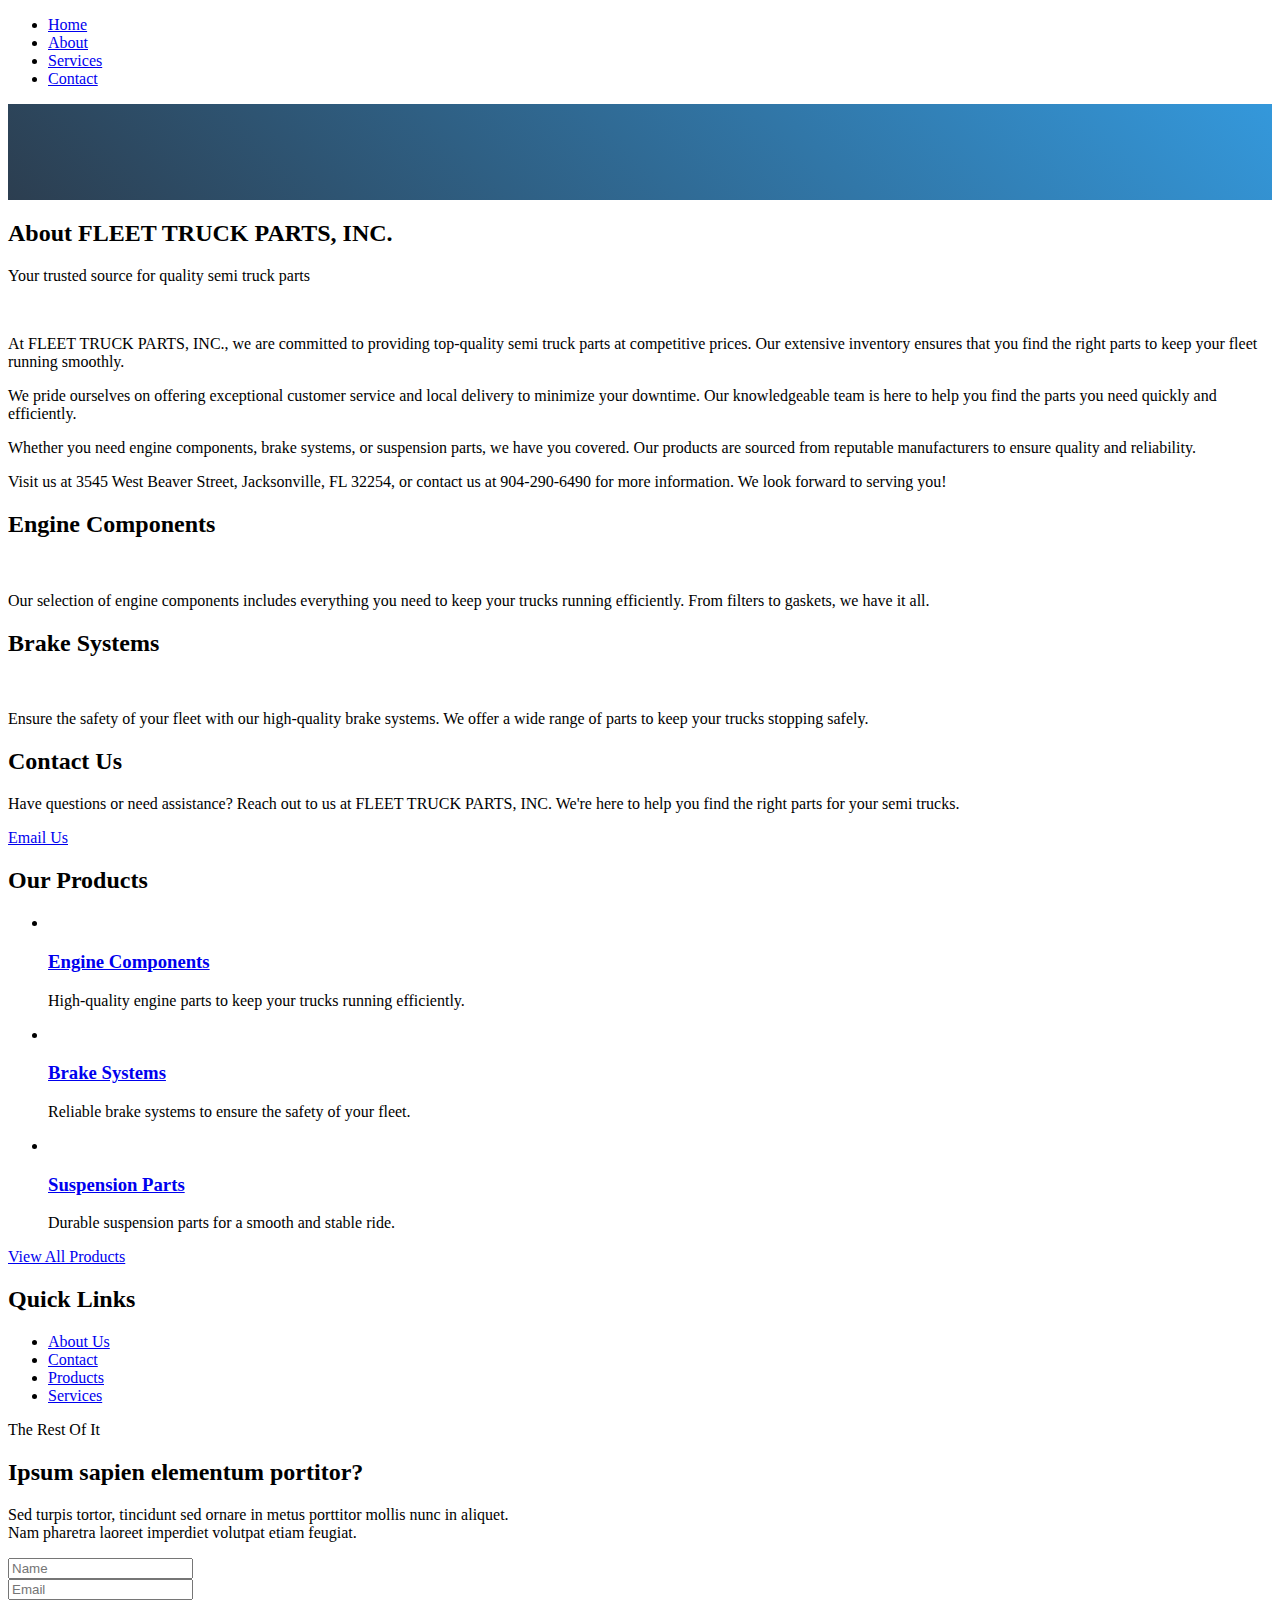
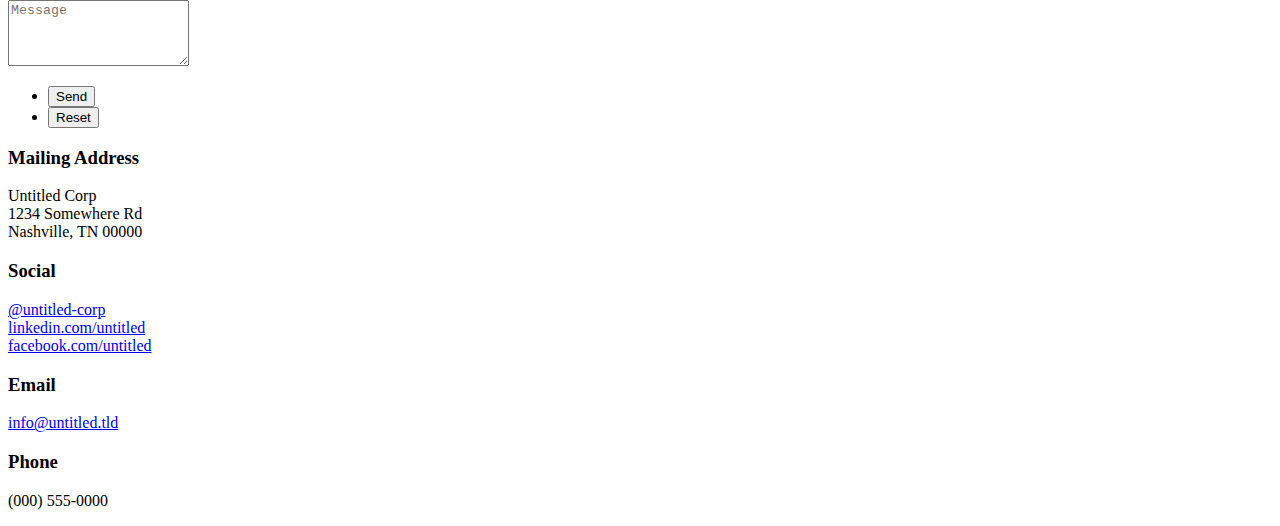
==== about.html @ f71751ac "Add files via upload" ====
<!DOCTYPE html>
<html>
<head>
	<title>About - Fleet Truck Parts, Inc.</title>
	<meta charset="utf-8" />
	<meta name="viewport" content="width=device-width, initial-scale=1" />
	<link rel="stylesheet" href="assets/css/main.css" />
</head>
<body class="about">
	<!-- ...existing code before header... -->
	<nav id="nav">
		<ul>
			<li><a href="index.html">Home</a></li>
			<li class="current"><a href="about.html">About</a></li>
			<li><a href="services.html">Services</a></li>
			<li><a href="contact.html">Contact</a></li>
		</ul>
	</nav>

	<!-- Replace previous header block with new design -->
	<header class="subpage-header">
		<div class="header-content" style="background: linear-gradient(45deg, #2C3E50, #3498DB); padding: 3em; text-align: center; color: white;">
			<!--<h1>About</h1>
			<p>Discover who we are and our journey</p>-->
		</div>
	</header>
<!-- ...existing code after header... -->
	<!-- About Content -->
	<section id="about-content">
		<section id="main" class="wrapper style2">
			<div class="container">
				<div class="row gtr-150">
					<div class="col-8 col-12-medium">

						<!-- Content -->
						<div id="content">
							<article class="box post">
								<header class="style1">
									<h2>About FLEET TRUCK PARTS, INC.</h2>
									<p>Your trusted source for quality semi truck parts</p>
								</header>
								<a href="#" class="image featured">
									<img src="images/1.jpg" alt="" style="width:100%; height:auto;" />
								</a>
								<p>At FLEET TRUCK PARTS, INC., we are committed to providing top-quality semi truck parts at competitive prices. Our extensive inventory ensures that you find the right parts to keep your fleet running smoothly.</p>
								<p>We pride ourselves on offering exceptional customer service and local delivery to minimize your downtime. Our knowledgeable team is here to help you find the parts you need quickly and efficiently.</p>
								<p>Whether you need engine components, brake systems, or suspension parts, we have you covered. Our products are sourced from reputable manufacturers to ensure quality and reliability.</p>
								<p>Visit us at 3545 West Beaver Street, Jacksonville, FL 32254, or contact us at 904-290-6490 for more information. We look forward to serving you!</p>
							</article>
							<div class="row gtr-150">
								<div class="col-6 col-12-small">
									<section class="box">
										<header>
											<h2>Engine Components</h2>
										</header>
										<a href="#" class="image featured"><img src="images/2.jpg" alt="" style="width:100%; height:auto;" /></a>
										<p>Our selection of engine components includes everything you need to keep your trucks running efficiently. From filters to gaskets, we have it all.</p>
										<!--<a href="#" class="button style1">More</a>-->
									</section>
								</div>
								<div class="col-6 col-12-small">
									<section class="box">
										<header>
											<h2>Brake Systems</h2>
										</header>
										<a href="#" class="image featured"><img src="images/3.jpg" alt="" style="width:100%; height:auto;" /></a>
										<p>Ensure the safety of your fleet with our high-quality brake systems. We offer a wide range of parts to keep your trucks stopping safely.</p>
										<!--<a href="#" class="button style1">More</a>-->
									</section>
								</div>
							</div>
						</div>

					</div>
					<div class="col-4 col-12-medium">

						<!-- Sidebar -->
						<div id="sidebar">
							<section class="box">
								<header>
									<h2>Contact Us</h2>
								</header>
								<p>Have questions or need assistance? Reach out to us at FLEET TRUCK PARTS, INC. We're here to help you find the right parts for your semi trucks.</p>
								<a href="mailto:info@fleettrparts.com" class="button style1">Email Us</a>
							</section>
							<section class="box">
								<header>
									<h2>Our Products</h2>
								</header>
								<ul class="style2">
									<li>
										<article class="box post-excerpt">
											<a href="#" class="image left"><img src="images/7.jpg" alt="" style="width:100%; height:auto;" /></a>
											<h3><a href="#">Engine Components</a></h3>
											<p>High-quality engine parts to keep your trucks running efficiently.</p>
										</article>
									</li>
									<li>
										<article class="box post-excerpt">
											<a href="#" class="image left"><img src="images/8.jpg" alt="" style="width:100%; height:auto;" /></a>
											<h3><a href="#">Brake Systems</a></h3>
											<p>Reliable brake systems to ensure the safety of your fleet.</p>
										</article>
									</li>
									<li>
										<article class="box post-excerpt">
											<a href="#" class="image left"><img src="images/9.jpg" alt="" style="width:100%; height:auto;" /></a>
											<h3><a href="#">Suspension Parts</a></h3>
											<p>Durable suspension parts for a smooth and stable ride.</p>
										</article>
									</li>
								</ul>
								<a href="#" class="button style1">View All Products</a>
							</section>
							<section class="box">
								<header>
									<h2>Quick Links</h2>
								</header>
								<ul class="style3">
									<li><a href="#">About Us</a></li>
									<li><a href="#">Contact</a></li>
									<li><a href="#">Products</a></li>
									<li><a href="#">Services</a></li>
									<!--<li><a href="#">FAQs</a></li>
									<li><a href="#">Blog</a></li>
									<li><a href="#">Testimonials</a></li>
									<li><a href="#">Privacy Policy</a></li>
									<li><a href="#">Terms of Service</a></li>
									<li><a href="#">Shipping & Returns</a></li>
									<li><a href="#">Site Map</a></li>-->
								</ul>
							</section>
						</div>

					</div>
				</div>
			</div>
		</section>
	</section>
	<!-- Footer -->
	<section id="footer" class="wrapper">
		<div class="title">The Rest Of It</div>
		<div class="container">
			<header class="style1">
				<h2>Ipsum sapien elementum portitor?</h2>
				<p>
					Sed turpis tortor, tincidunt sed ornare in metus porttitor mollis nunc in aliquet.<br />
					Nam pharetra laoreet imperdiet volutpat etiam feugiat.
				</p>
			</header>
			<div class="row">
				<div class="col-6 col-12-medium">

					<!-- Contact Form -->
					<section>
						<form method="post" action="#">
							<div class="row gtr-50">
								<div class="col-6 col-12-small">
									<input type="text" name="name" id="contact-name" placeholder="Name" />
								</div>
								<div class="col-6 col-12-small">
									<input type="text" name="email" id="contact-email" placeholder="Email" />
								</div>
								<div class="col-12">
									<textarea name="message" id="contact-message" placeholder="Message" rows="4"></textarea>
								</div>
								<div class="col-12">
									<ul class="actions">
										<li><input type="submit" class="style1" value="Send" /></li>
										<li><input type="reset" class="style2" value="Reset" /></li>
									</ul>
								</div>
							</div>
						</form>
					</section>

				</div>
				<div class="col-6 col-12-medium">

					<!-- Contact -->
					<section class="feature-list small">
						<div class="row">
							<div class="col-6 col-12-small">
								<section>
									<h3 class="icon solid fa-home">Mailing Address</h3>
									<p>
										Untitled Corp<br />
										1234 Somewhere Rd<br />
										Nashville, TN 00000
									</p>
								</section>
							</div>
							<div class="col-6 col-12-small">
								<section>
									<h3 class="icon solid fa-comment">Social</h3>
									<p>
										<a href="#">@untitled-corp</a><br />
										<a href="#">linkedin.com/untitled</a><br />
										<a href="#">facebook.com/untitled</a>
									</p>
								</section>
							</div>
							<div class="col-6 col-12-small">
								<section>
									<h3 class="icon solid fa-envelope">Email</h3>
									<p>
										<a href="#">info@untitled.tld</a>
									</p>
								</section>
							</div>
							<div class="col-6 col-12-small">
								<section>
									<h3 class="icon solid fa-phone">Phone</h3>
									<p>
										(000) 555-0000
									</p>
								</section>
							</div>
						</div>
					</section>

				</div>
			</div>
			
		</div>
	</section>
	<script src="assets/js/jquery.min.js"></script>
	<script src="assets/js/main.js"></script>
</body>
</html>
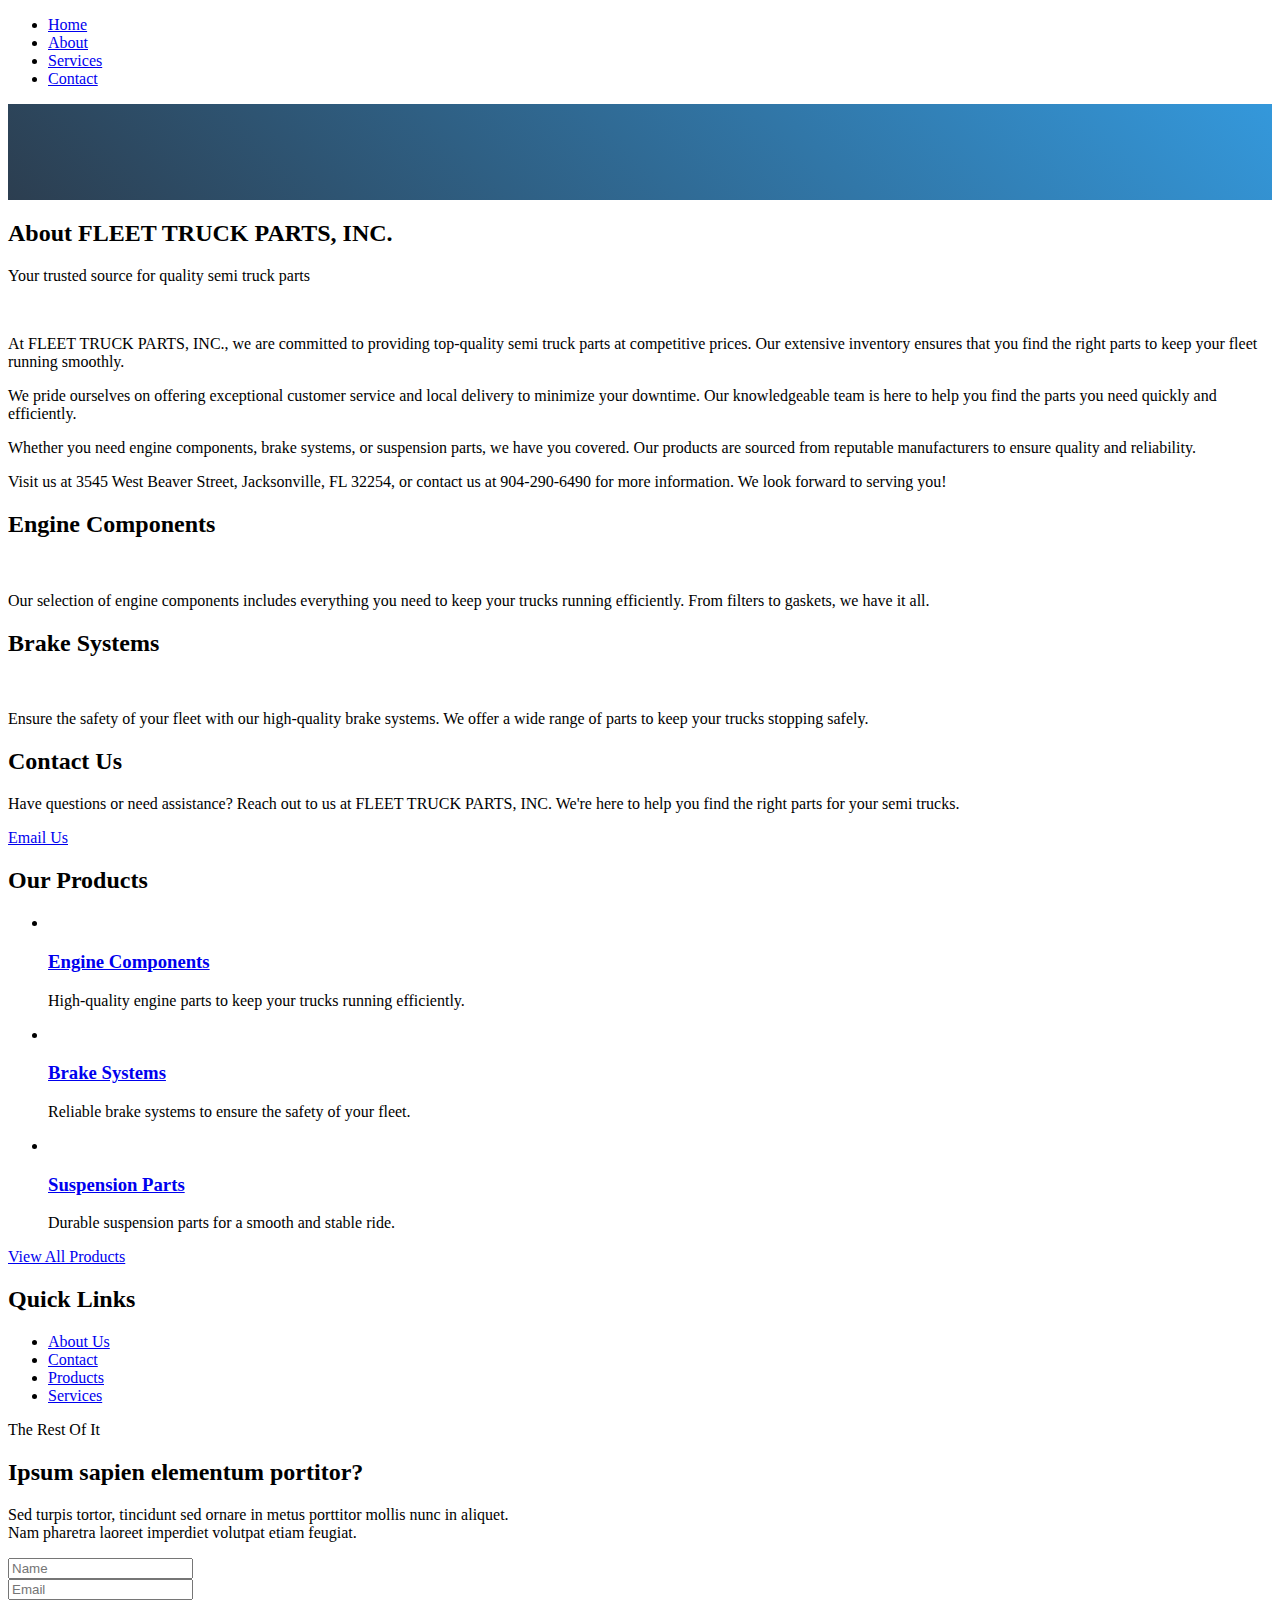
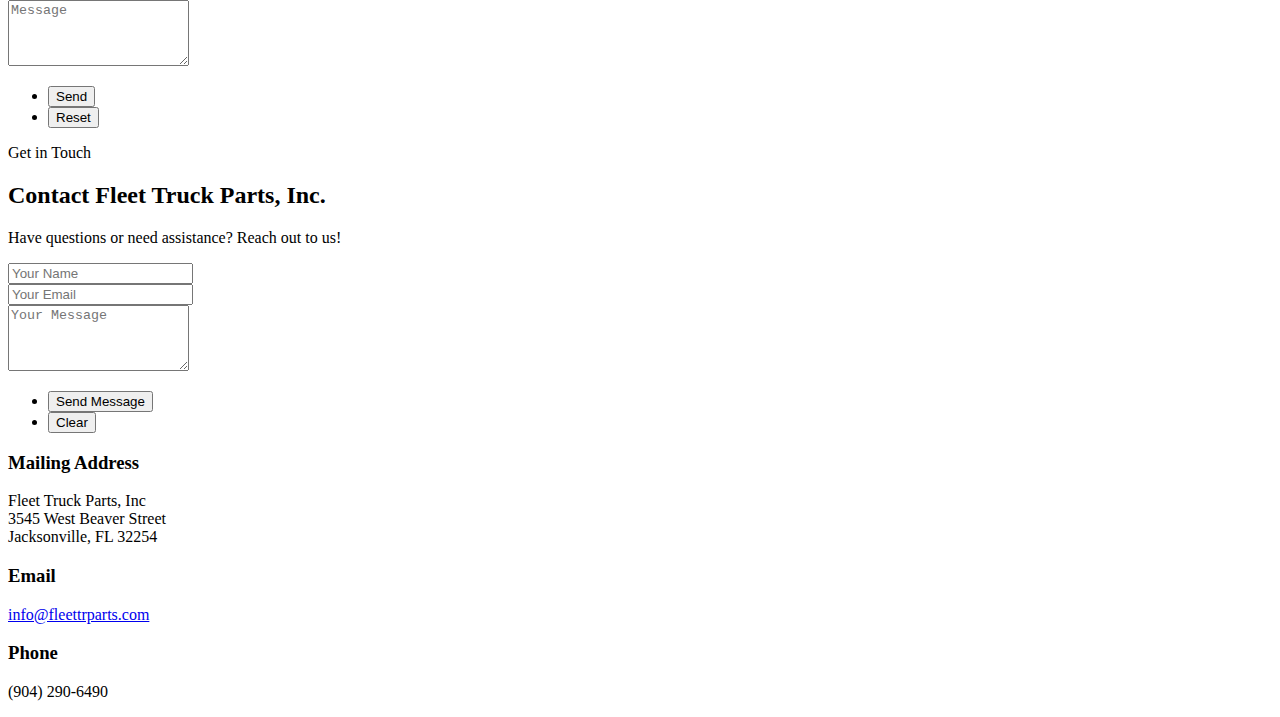
==== commit 3698458c: "update" ====
--- a/about.html
+++ b/about.html
@@ -177,26 +177,56 @@
 				</div>
 				<div class="col-6 col-12-medium">
 
-					<!-- Contact -->
+			<!-- Footer -->
+<section id="footer" class="wrapper">
+	<div class="title">Get in Touch</div>
+	<div class="container">
+		<header class="style1">
+			<h2>Contact Fleet Truck Parts, Inc.</h2>
+			<p>
+				Have questions or need assistance? Reach out to us!
+			</p>
+		</header>
+		<div class="row">
+			<div class="col-6 col-12-medium">
+
+				<!-- Contact Form -->
+				<section>
+					<form method="post" action="#">
+						<div class="row gtr-50">
+							<div class="col-6 col-12-small">
+								<input type="text" name="name" id="contact-name" placeholder="Your Name" required />
+							</div>
+							<div class="col-6 col-12-small">
+								<input type="email" name="email" id="contact-email" placeholder="Your Email" required />
+							</div>
+							<div class="col-12">
+								<textarea name="message" id="contact-message" placeholder="Your Message" rows="4" required></textarea>
+							</div>
+							<div class="col-12">
+								<ul class="actions">
+									<li><input type="submit" class="style1" value="Send Message" /></li>
+									<li><input type="reset" class="style2" value="Clear" /></li>
+								</ul>
+							</div>
+						</div>
+					</form>
+				</section>
+
+			</div>
+
+			<div class="col-6 col-12-medium">
+
+				<!-- Contact -->
 					<section class="feature-list small">
 						<div class="row">
 							<div class="col-6 col-12-small">
 								<section>
 									<h3 class="icon solid fa-home">Mailing Address</h3>
 									<p>
-										Untitled Corp<br />
-										1234 Somewhere Rd<br />
-										Nashville, TN 00000
-									</p>
-								</section>
-							</div>
-							<div class="col-6 col-12-small">
-								<section>
-									<h3 class="icon solid fa-comment">Social</h3>
-									<p>
-										<a href="#">@untitled-corp</a><br />
-										<a href="#">linkedin.com/untitled</a><br />
-										<a href="#">facebook.com/untitled</a>
+										Fleet Truck Parts, Inc<br />
+										3545 West Beaver Street<br />
+										Jacksonville, FL 32254
 									</p>
 								</section>
 							</div>
@@ -204,7 +234,7 @@
 								<section>
 									<h3 class="icon solid fa-envelope">Email</h3>
 									<p>
-										<a href="#">info@untitled.tld</a>
+										<a href="mailto:info@fleettrparts.com">info@fleettrparts.com</a>
 									</p>
 								</section>
 							</div>
@@ -212,7 +242,7 @@
 								<section>
 									<h3 class="icon solid fa-phone">Phone</h3>
 									<p>
-										(000) 555-0000
+										(904) 290-6490
 									</p>
 								</section>
 							</div>
@@ -221,9 +251,14 @@
 
 				</div>
 			</div>
-			
+		
+				
+			</div>
 		</div>
 	</section>
+
+</div>
+
 	<script src="assets/js/jquery.min.js"></script>
 	<script src="assets/js/main.js"></script>
 </body>
